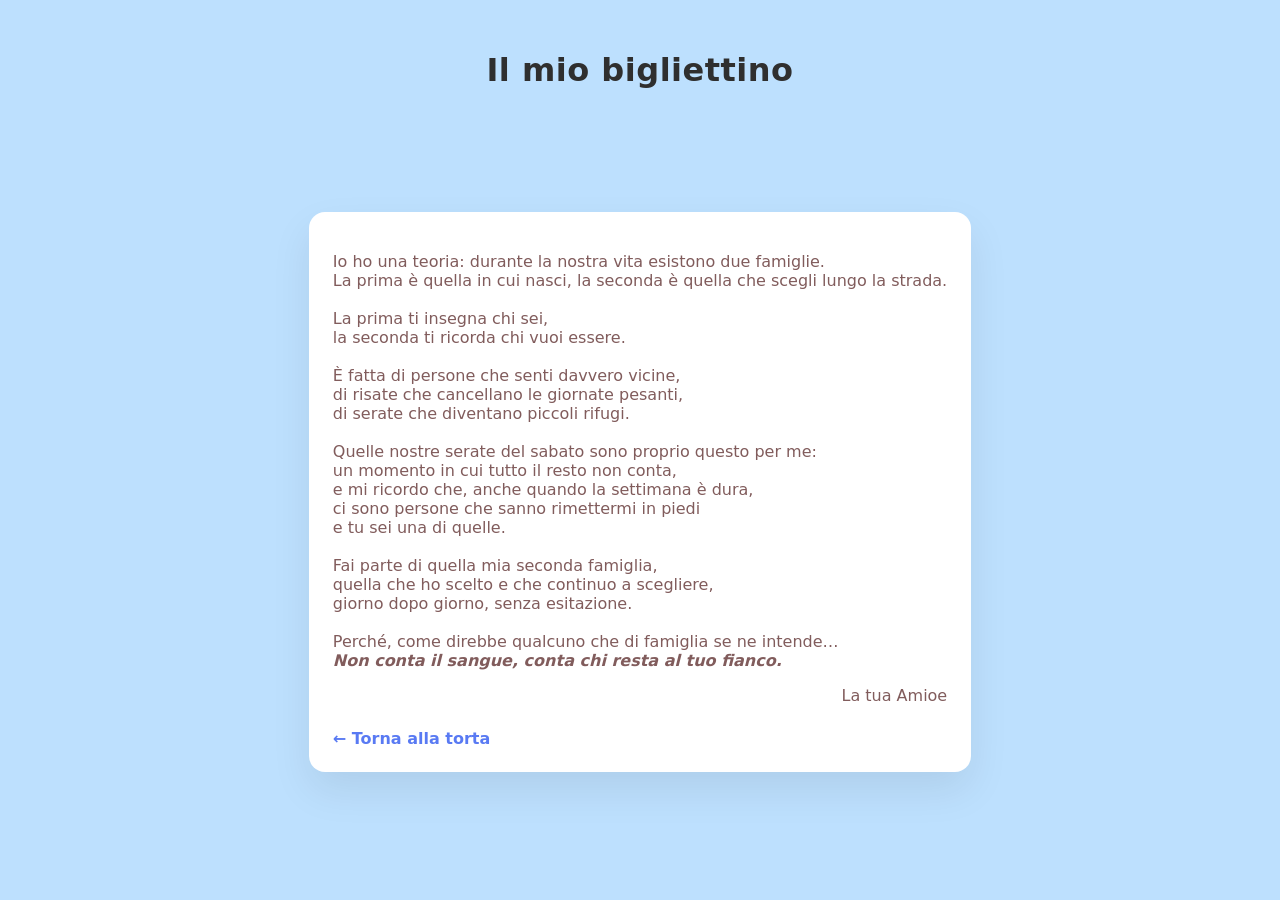
==== bigliettino.html @ de5c7f0b "fatto bigliettino con numero per accedere" ====
<!doctype html>
<html lang="it">
  <head>
    <meta charset="utf-8" />
    <meta name="viewport" content="width=device-width, initial-scale=1" />
    <title>Bigliettino di Buon Compleanno</title>
    <link rel="stylesheet" href="style.css" />
  </head>
  <body>
    <header class="title">
      <h1>Il mio bigliettino</h1>
    </header>

    <main class="panel">
      <section class="card">
        <p>
            Io ho una teoria: durante la nostra vita esistono due famiglie. <br>
            La prima è quella in cui nasci, la seconda è quella che scegli lungo la strada.<br> <br>

            La prima ti insegna chi sei, <br>
            la seconda ti ricorda chi vuoi essere. <br> <br>

            È fatta di persone che senti davvero vicine, <br>
            di risate che cancellano le giornate pesanti, <br>
            di serate che diventano piccoli rifugi. <br> <br>

            Quelle nostre serate del sabato sono proprio questo per me: <br>
            un momento in cui tutto il resto non conta, <br>
            e mi ricordo che, anche quando la settimana è dura, <br>
            ci sono persone che sanno rimettermi in piedi<br>
            e tu sei una di quelle. <br> <br>

            Fai parte di quella mia seconda famiglia, <br>
            quella che ho scelto e che continuo a scegliere, <br>
            giorno dopo giorno, senza esitazione. <br> <br>

            Perché, come direbbe qualcuno che di famiglia se ne intende… <br>
            <em><b>Non conta il sangue, conta chi resta al tuo fianco.</b></em> <br>
        </p>
        <p style="text-align: right;">
            La tua Amioe
        </p>
        <a href="index.html" class="back-link">← Torna alla torta</a>
      </section>
    </main>
  </body>
</html>
---- style.css ----
:root {
  --panel: #bde0fe; /* azzurro pastello */
  --cake-1: #a67e5c;
  --cake-2: #b78f6e;
  --cake-3: #c79a79;
  --icing: #ffffff;
  --plate: #ffffff;
  --shadow: rgba(0, 0, 0, 0.15);
  --text: #815c5c;
  --glow: #ffd45a;
  /* nuova curva bounce */
  --ease-bounce: cubic-bezier(.22, 1, .36, 1);
}

* { box-sizing: border-box; }

html {
  background: var(--panel); /* assicura niente fascia nera fuori dal body */
}

/* Body senza gradient scuro */
body {
  margin: 0;
  font-family: system-ui, -apple-system, "Segoe UI", Roboto, "Helvetica Neue", Arial, "Noto Sans", sans-serif;
  background: var(--panel); /* rimuove la fascia nera in alto */
  color: var(--text);
}

/* Header sullo stesso azzurro */
.title {
  height: 140px;
  display: grid;
  place-items: center;
  background: var(--panel); /* niente fascia scura dietro al titolo */
  color: #2f2f2f;           /* testo leggibile su azzurro */
}
.title h1 {
  margin: 0;
  font-weight: 700;
  letter-spacing: 0.5px;
}

/* Pannello rosa con torta centrata */
.panel {
  min-height: 430px;
  background: var(--panel); /* rimuove il gradient nero in testa */
  display: grid;
  place-items: center;
  padding: 40px 20px;
  position: relative;
  overflow: hidden;
}

/* Torta */
.cake {
  position: relative;
  width: 260px;
  height: 210px;
  opacity: 0;
  transform: translateY(28px) scale(0.98);
  animation: cake-in 800ms ease-out 200ms forwards;
}
@keyframes cake-in {
  to { opacity: 1; transform: translateY(0) scale(1); }
}

/* Piattino */
.plate {
  position: absolute;
  left: 50%;
  bottom: 12px;
  width: 220px;
  height: 8px;
  transform: translateX(-50%);
  background: var(--plate);
  border-radius: 30px;
  box-shadow: 0 6px 0 0 rgba(0,0,0,0.06), 0 12px 18px var(--shadow);
  z-index: 1;
}

/* Strati della torta */
.layer {
  position: absolute;
  left: 50%;
  transform: translateX(-50%);
  width: 200px;
  border-radius: 14px;
  box-shadow: 0 3px 0 rgba(0,0,0,0.06);
  z-index: 2;
}
.layer1 {
  bottom: 36px;
  height: 36px;
  background: linear-gradient(var(--cake-1), #9b7151);
  opacity: 0;
  transform: translateX(-50%) translateY(-340px);
  animation: drop-in-50 650ms var(--ease-bounce) 320ms forwards;
}
.layer2 {
  bottom: 74px;
  height: 32px;
  background: linear-gradient(var(--cake-2), #ad805b);
  opacity: 0;
  transform: translateX(-50%) translateY(-340px);
  animation: drop-in-50 650ms var(--ease-bounce) 450ms forwards;
}
.layer3 {
  bottom: 108px;
  height: 28px;
  background: linear-gradient(var(--cake-3), #bd8b66);
  opacity: 0;
  transform: translateX(-50%) translateY(-340px);
  animation: drop-in-50 650ms var(--ease-bounce) 580ms forwards;
}

/* Glassa e colatine */
.icing {
  position: absolute;
  left: 50%;
  transform: translateX(-50%);
  bottom: 136px;
  width: 208px;
  height: 30px;
  background: var(--icing);
  border-radius: 16px;
  box-shadow: 0 4px 8px rgba(0,0,0,0.06);
  animation: icing-drop 900ms ease-out 600ms forwards;
  clip-path: inset(0 round 16px);
  z-index: 3;
}
@keyframes icing-drop {
  0% { transform: translateX(-50%) translateY(-16px); opacity: 0; }
  100% { transform: translateX(-50%) translateY(0); opacity: 1; }
}

.drip {
  position: absolute;
  bottom: -18px;
  width: 18px;
  height: 0;
  background: var(--icing);
  border-radius: 10px;
  --h: 28px;
  animation: drip 900ms ease-out 800ms forwards;
}
.d1 { left: 26px;  --h: 28px; }
.d2 { left: 96px;  --h: 36px; }
.d3 { left: 154px; --h: 22px; }

@keyframes drip {
  0% { height: 0; }
  60% { height: var(--h); }
  80% { height: calc(var(--h) - 4px); }
  100% { height: var(--h); }
}

/* Candela e fiamma */
.candle {
  position: absolute;
  left: 50%;
  transform: translateX(-50%);
  bottom: 168px;
  width: 12px;
  height: 60px;
  z-index: 4;
}

.wax {
  position: absolute;
  bottom: 0;
  width: 12px;
  height: 56px;
  border-radius: 6px;
  background: repeating-linear-gradient(
    to bottom,
    #fff, #fff 8px,
    #f3f3f3 8px, #f3f3f3 16px
  );
  box-shadow: 0 1px 3px rgba(0,0,0,0.08);
  opacity: 0;
  transform: translateY(10px);
  animation: candle-in 450ms ease-out 600ms forwards;
}
@keyframes candle-in {
  to { opacity: 1; transform: translateY(0); }
}

.flame {
  position: absolute;
  left: 50%;
  bottom: 56px;
  width: 18px;
  height: 26px;
  transform: translateX(-50%);
  transform-origin: center bottom;
  opacity: 0;
  border-radius: 50% 50% 50% 50% / 65% 65% 35% 35%;
  background:
    radial-gradient(closest-side, #ffe9a3 0%, #ffd66b 50%, #ffb43e 70%, rgba(255,182,72,0) 72%);
  filter: drop-shadow(0 0 10px var(--glow)) blur(0.2px);
  animation:
    flame-on 400ms ease-out 1000ms forwards,
    flicker 1000ms ease-in-out 1400ms infinite;
}
.flame::after {
  content: "";
  position: absolute;
  left: 50%;
  top: -32px;
  transform: translateX(-50%);
  width: 90px;
  height: 90px;
  background: radial-gradient(closest-side, rgba(255,212,90,0.35), transparent 70%);
  pointer-events: none;
}
@keyframes flame-on { to { opacity: 1; } }
@keyframes flicker {
  0%   { transform: translateX(-50%) scale(1) translateY(0) rotate(-2deg); }
  25%  { transform: translateX(-50%) scale(1.03) translateY(-1px) rotate(-4deg); }
  50%  { transform: translateX(-50%) scale(0.97) translateY(1px) rotate(2deg); }
  75%  { transform: translateX(-50%) scale(1.05) translateY(-1px) rotate(-1deg); }
  100% { transform: translateX(-50%) scale(1) translateY(0) rotate(0deg); }
}

/* Messaggi */
.wish {
  text-align: center;
  margin-top: 24px;
  user-select: none;
}
.message {
  margin: 0 0 8px;
  font-size: 24px;
  color: #8c6a6a;
  opacity: 0;
  transform: translateY(8px);
  animation: text-in 600ms ease-out 1600ms forwards;
}
.name {
  margin: 0;
  font-style: italic;
  font-size: 18px;
  color: #8c6a6a;
  opacity: 0;
  transform: translateY(8px);
  animation: text-in 600ms ease-out 1900ms forwards;
}
@keyframes text-in {
  to { opacity: 1; transform: translateY(0); }
}

/* FUMO DELLA CANDELA */
.smoke {
  position: absolute;
  left: 50%;
  bottom: 190px;
  width: 1px; height: 1px;
  transform: translateX(-50%);
  pointer-events: none;
}
.smoke span {
  position: absolute;
  left: 50%;
  width: 12px; height: 12px;
  transform: translateX(-50%) translateY(0) scale(.8);
  background: radial-gradient(closest-side, rgba(200,200,200,.25), rgba(200,200,200,0) 70%);
  filter: blur(1.5px);
  animation: smoke 4s ease-out infinite;
  opacity: 0;
}
.smoke span:nth-child(1) { animation-delay: 1800ms; }
.smoke span:nth-child(2) { animation-delay: 2200ms; left: calc(50% - 8px); }
.smoke span:nth-child(3) { animation-delay: 2600ms; left: calc(50% + 6px); }

@keyframes smoke {
  0% { transform: translateX(-50%) translateY(0) scale(.8); opacity: 0; }
  20% { opacity: .5; }
  100% { transform: translateX(-50%) translateY(-60px) scale(1.4); opacity: 0; }
}

/* SCINTILLE ATTORNO ALLA FIAMMA */
.flame::before {
  content: "";
  position: absolute;
  left: 50%; bottom: 36px;
  transform: translateX(-50%);
  width: 2px; height: 2px;
  background: transparent;
  box-shadow:
    -24px -20px 0 1px rgba(255,212,90,.4),
     26px -28px 0 1px rgba(255,212,90,.3),
     -10px -32px 0 1px rgba(255,212,90,.35),
      14px -18px 0 1px rgba(255,212,90,.25);
  animation: sparkle 2.4s ease-in-out 1800ms infinite;
}
@keyframes sparkle {
  0%, 100% { filter: brightness(1); transform: translateX(-50%) scale(1); }
  50% { filter: brightness(1.25); transform: translateX(-50%) scale(1.15); }
}

/* CORIANDOLI - overlay su tutta la pagina, sopra al titolo */
.confetti {
  position: fixed;    /* non più limitato al pannello */
  inset: 0;
  z-index: 999;       /* davanti al titolo */
  pointer-events: none;
  overflow: hidden;
}
.confetti .piece {
  position: absolute;
  top: -10vh;                 /* nasce già fuori dal viewport */
  width: 8px;
  height: 14px;
  border-radius: 2px;
  opacity: 0.95;
  will-change: transform;
  transform: translateY(-35vh); /* default alto; JS lo rende ancora più alto */
  animation-name: confetti-fall;
  animation-timing-function: linear;
  animation-fill-mode: forwards;
}
/* cade oltre il fondo per una caduta più lunga */
@keyframes confetti-fall {
  to { transform: translateY(130vh) rotate(720deg); }
}
@keyframes drop-in {
  0%   { transform: translateY(-320px); opacity: 0; }
  70%  { transform: translateY(10px);  opacity: 1; }
  100% { transform: translateY(0);     opacity: 1; }
}
@keyframes drop-in-50 {
  0%   { transform: translateX(-50%) translateY(-320px); opacity: 0; }
  70%  { transform: translateX(-50%) translateY(10px);   opacity: 1; }
  100% { transform: translateX(-50%) translateY(0);      opacity: 1; }
}

/* Pulsante sotto la torta */
.actions {
  margin-top: 18px;
  display: grid;
  place-items: center;
}
.cta-btn {
  display: inline-flex;
  align-items: center;
  gap: 8px;
  padding: 12px 20px;
  border-radius: 999px;
  background: linear-gradient(180deg, #6c8dff 0%, #597af3 100%);
  color: #ffffff;
  text-decoration: none;
  font-weight: 700;
  letter-spacing: 0.3px;
  box-shadow: 0 10px 22px rgba(0,0,0,0.12);
  opacity: 1; /* niente animazione di ingresso */
  transition: transform 150ms ease, box-shadow 150ms ease, filter 150ms ease;
}
.cta-btn:hover {
  filter: brightness(1.05);
  box-shadow: 0 12px 26px rgba(0,0,0,0.16);
}
.cta-btn:active {
  transform: translateY(1px) scale(0.99);
  box-shadow: 0 8px 18px rgba(0,0,0,0.12);
}
.cta-btn:focus-visible {
  outline: none;
  box-shadow: 0 0 0 3px rgba(105,138,255,0.35), 0 12px 26px rgba(0,0,0,0.16);
}
.cta-btn:hover { background: #597af3; }

/* Stili per la pagina del bigliettino */
.card {
  max-width: 720px;
  margin: 32px auto;
  background: #ffffff;
  border-radius: 16px;
  padding: 24px;
  box-shadow: 0 18px 40px rgba(0,0,0,0.08);
}
.card h2 {
  margin: 0 0 12px;
  color: #2f2f2f;
}
.card .preview {
  margin-top: 12px;
  padding: 16px;
  border-radius: 12px;
  background: #f7fbff;
  color: #5a4b4b;
}
.card textarea {
  width: 100%;
  min-height: 160px;
  padding: 12px 14px;
  border-radius: 12px;
  border: none;
  outline: none;
  resize: vertical;
  font-size: 18px;
  line-height: 1.6;
  font-family: inherit;
  background: #f1f7ff;
}
.back-link {
  display: inline-block;
  margin: 8px 0 0;
  color: #597af3;
  text-decoration: none;
  font-weight: 600;
}

/* Overlay di accesso */
.lock-overlay {
  position: fixed;
  inset: 0;
  z-index: 1000;
  display: grid;
  place-items: center;
  background: rgba(189, 224, 254, 0.95); /* azzurrino traslucido */
}
.lock-card {
  width: 320px;
  max-width: 92vw;
  background: #ffffff;
  border-radius: 16px;
  padding: 20px;
  box-shadow: 0 18px 40px rgba(0,0,0,0.08);
  text-align: center;
}
.lock-card h3 { margin: 0 0 12px; color: #2f2f2f; }
.lock-card input {
  width: 100%;
  padding: 10px 12px;
  font-size: 18px;
  border-radius: 12px;
  border: 1px solid #d0d8ea;
  background: #f1f7ff;
  outline: none;
  margin-bottom: 12px;
}
.gate-msg { margin: 8px 0 0; color: #a55; min-height: 20px; }

/* Riutilizza lo stile del bottone esistente */
.cta-btn { /* già definita in pagina della torta */ }

/* Utility e animazioni */
.hidden { display: none; }
.fade-out { animation: fadeOut 280ms ease forwards; }
@keyframes fadeOut { to { opacity: 0; transform: scale(0.98); } }
.shake { animation: shake 280ms ease; }
@keyframes shake {
  0%, 100% { transform: translateX(0); }
  25% { transform: translateX(-6px); }
  50% { transform: translateX(6px); }
  75% { transform: translateX(-4px); }
}
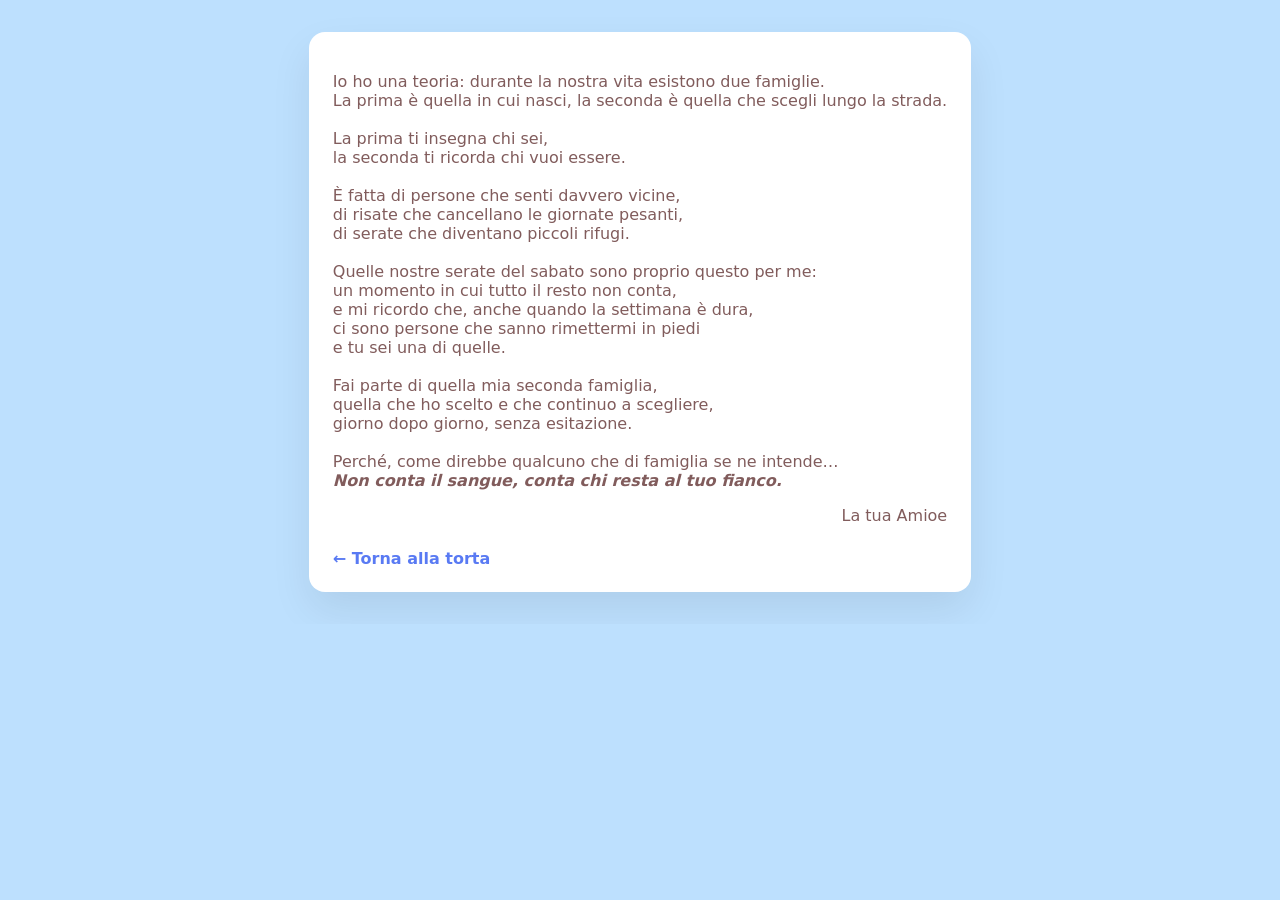
==== commit 732255b8: "Aggiustato lo stile" ====
--- a/bigliettino.html
+++ b/bigliettino.html
@@ -7,9 +7,6 @@
     <link rel="stylesheet" href="style.css" />
   </head>
   <body>
-    <header class="title">
-      <h1>Il mio bigliettino</h1>
-    </header>
 
     <main class="panel">
       <section class="card">
--- a/style.css
+++ b/style.css
@@ -28,7 +28,7 @@
 
 /* Header sullo stesso azzurro */
 .title {
-  height: 140px;
+  height: 100px;
   display: grid;
   place-items: center;
   background: var(--panel); /* niente fascia scura dietro al titolo */
@@ -46,7 +46,6 @@
   background: var(--panel); /* rimuove il gradient nero in testa */
   display: grid;
   place-items: center;
-  padding: 40px 20px;
   position: relative;
   overflow: hidden;
 }
@@ -297,29 +296,27 @@
   0%, 100% { filter: brightness(1); transform: translateX(-50%) scale(1); }
   50% { filter: brightness(1.25); transform: translateX(-50%) scale(1.15); }
 }
-
-/* CORIANDOLI - overlay su tutta la pagina, sopra al titolo */
+/* CORIANDOLI - overlay su tutta la pagina */
 .confetti {
-  position: fixed;    /* non più limitato al pannello */
+  position: fixed;
   inset: 0;
-  z-index: 999;       /* davanti al titolo */
+  z-index: 999;
   pointer-events: none;
   overflow: hidden;
 }
 .confetti .piece {
   position: absolute;
-  top: -10vh;                 /* nasce già fuori dal viewport */
+  top: -10vh;
   width: 8px;
-  height: 14px;
+  height: 14  px;
   border-radius: 2px;
   opacity: 0.95;
   will-change: transform;
-  transform: translateY(-35vh); /* default alto; JS lo rende ancora più alto */
+  transform: translateY(-35vh);
   animation-name: confetti-fall;
   animation-timing-function: linear;
   animation-fill-mode: forwards;
 }
-/* cade oltre il fondo per una caduta più lunga */
 @keyframes confetti-fall {
   to { transform: translateY(130vh) rotate(720deg); }
 }
@@ -341,6 +338,7 @@
   place-items: center;
 }
 .cta-btn {
+  border: none;
   display: inline-flex;
   align-items: center;
   gap: 8px;
@@ -364,6 +362,7 @@
   box-shadow: 0 8px 18px rgba(0,0,0,0.12);
 }
 .cta-btn:focus-visible {
+  /* mantiene solo il focus ring morbido già definito */
   outline: none;
   box-shadow: 0 0 0 3px rgba(105,138,255,0.35), 0 12px 26px rgba(0,0,0,0.16);
 }
@@ -441,9 +440,6 @@
 }
 .gate-msg { margin: 8px 0 0; color: #a55; min-height: 20px; }
 
-/* Riutilizza lo stile del bottone esistente */
-.cta-btn { /* già definita in pagina della torta */ }
-
 /* Utility e animazioni */
 .hidden { display: none; }
 .fade-out { animation: fadeOut 280ms ease forwards; }
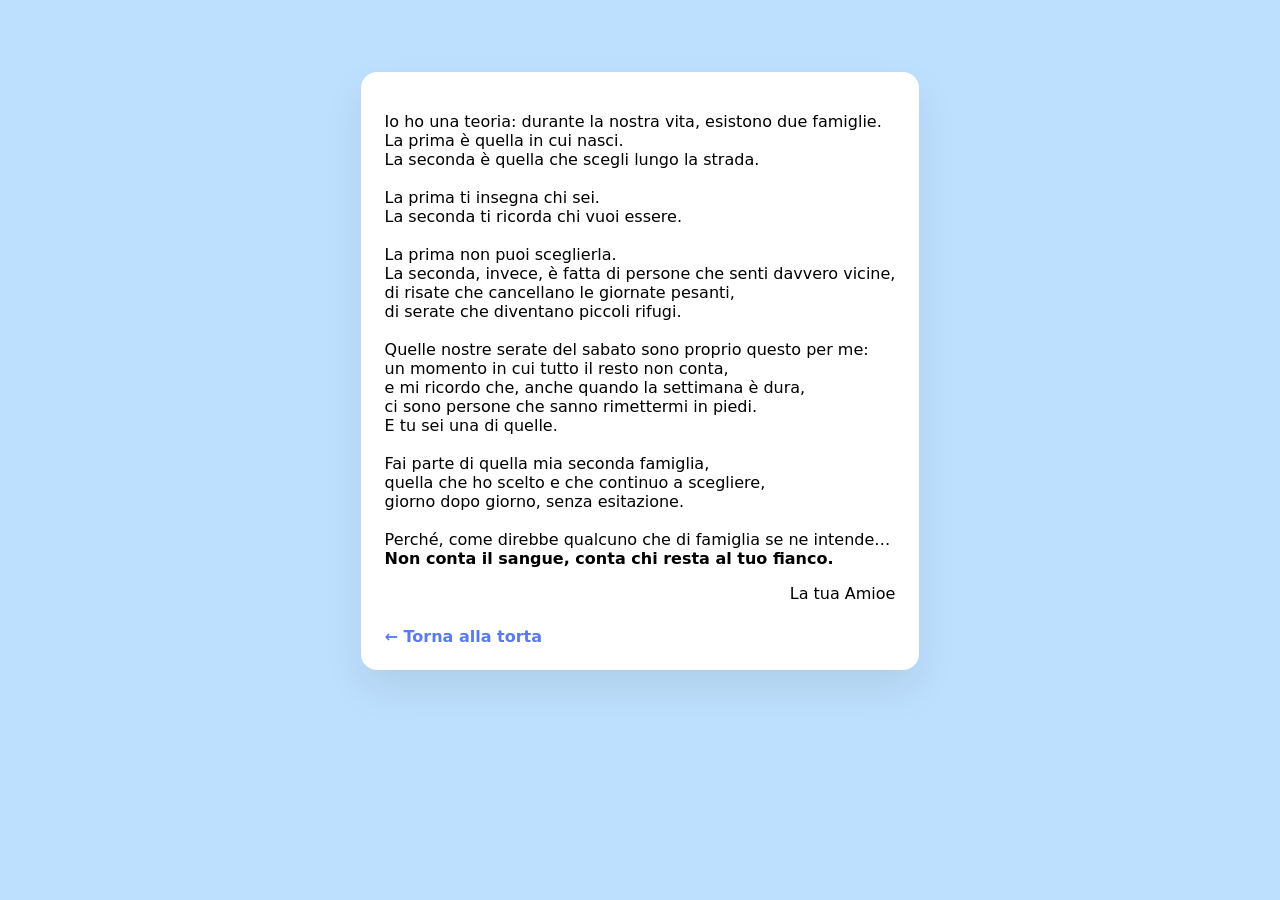
==== commit c20882a9: "messo apposto il bigliettino" ====
--- a/bigliettino.html
+++ b/bigliettino.html
@@ -11,28 +11,30 @@
     <main class="panel">
       <section class="card">
         <p>
-            Io ho una teoria: durante la nostra vita esistono due famiglie. <br>
-            La prima è quella in cui nasci, la seconda è quella che scegli lungo la strada.<br> <br>
+            Io ho una teoria: durante la nostra vita, esistono due famiglie.<br>
+            La prima è quella in cui nasci.<br>
+            La seconda è quella che scegli lungo la strada. <br><br>
 
-            La prima ti insegna chi sei, <br>
-            la seconda ti ricorda chi vuoi essere. <br> <br>
+            La prima ti insegna chi sei. <br>
+            La seconda ti ricorda chi vuoi essere. <br><br>
 
-            È fatta di persone che senti davvero vicine, <br>
+            La prima non puoi sceglierla. <br>
+            La seconda, invece, è fatta di persone che senti davvero vicine, <br>
             di risate che cancellano le giornate pesanti, <br>
-            di serate che diventano piccoli rifugi. <br> <br>
+            di serate che diventano piccoli rifugi. <br><br>
 
             Quelle nostre serate del sabato sono proprio questo per me: <br>
             un momento in cui tutto il resto non conta, <br>
             e mi ricordo che, anche quando la settimana è dura, <br>
-            ci sono persone che sanno rimettermi in piedi<br>
-            e tu sei una di quelle. <br> <br>
+            ci sono persone che sanno rimettermi in piedi. <br>
+            E tu sei una di quelle. <br><br>
 
             Fai parte di quella mia seconda famiglia, <br>
             quella che ho scelto e che continuo a scegliere, <br>
-            giorno dopo giorno, senza esitazione. <br> <br>
+            giorno dopo giorno, senza esitazione. <br><br>
 
             Perché, come direbbe qualcuno che di famiglia se ne intende… <br>
-            <em><b>Non conta il sangue, conta chi resta al tuo fianco.</b></em> <br>
+            <strong>Non conta il sangue, conta chi resta al tuo fianco. <br></strong>
         </p>
         <p style="text-align: right;">
             La tua Amioe
--- a/style.css
+++ b/style.css
@@ -6,7 +6,7 @@
   --icing: #ffffff;
   --plate: #ffffff;
   --shadow: rgba(0, 0, 0, 0.15);
-  --text: #815c5c;
+  --text: #000000;
   --glow: #ffd45a;
   /* nuova curva bounce */
   --ease-bounce: cubic-bezier(.22, 1, .36, 1);
@@ -28,7 +28,7 @@
 
 /* Header sullo stesso azzurro */
 .title {
-  height: 100px;
+  height: 140px;
   display: grid;
   place-items: center;
   background: var(--panel); /* niente fascia scura dietro al titolo */
@@ -41,13 +41,15 @@
 }
 
 /* Pannello rosa con torta centrata */
+/* Pannello (unifica in un SOLO blocco .panel) */
 .panel {
   min-height: 430px;
-  background: var(--panel); /* rimuove il gradient nero in testa */
+  background: var(--panel);
   display: grid;
   place-items: center;
+  padding: 40px 20px;
   position: relative;
-  overflow: hidden;
+  overflow: visible; /* prima era hidden: tagliava la fiamma */
 }
 
 /* Torta */
@@ -58,6 +60,8 @@
   opacity: 0;
   transform: translateY(28px) scale(0.98);
   animation: cake-in 800ms ease-out 200ms forwards;
+  overflow: visible;   /* lascia uscire l’alone della fiamma */
+  isolation: isolate;  /* stacking pulito per z-index e filtri */
 }
 @keyframes cake-in {
   to { opacity: 1; transform: translateY(0) scale(1); }
@@ -188,28 +192,29 @@
   position: absolute;
   left: 50%;
   bottom: 56px;
-  width: 18px;
-  height: 26px;
+  width: 22px;
+  height: 34px;
   transform: translateX(-50%);
   transform-origin: center bottom;
   opacity: 0;
+  z-index: 6;
   border-radius: 50% 50% 50% 50% / 65% 65% 35% 35%;
-  background:
-    radial-gradient(closest-side, #ffe9a3 0%, #ffd66b 50%, #ffb43e 70%, rgba(255,182,72,0) 72%);
-  filter: drop-shadow(0 0 10px var(--glow)) blur(0.2px);
+  background: radial-gradient(closest-side, #fff7b7 0%, #ffd86c 48%, #ffb54b 70%, rgba(255,182,72,0) 76%);
+  box-shadow: 0 0 26px 10px rgba(255,212,90,0.36); /* glow marcato */
+  filter: drop-shadow(0 0 12px var(--glow));
   animation:
     flame-on 400ms ease-out 1000ms forwards,
-    flicker 1000ms ease-in-out 1400ms infinite;
+    flicker 1100ms ease-in-out 1400ms infinite;
 }
 .flame::after {
   content: "";
   position: absolute;
   left: 50%;
-  top: -32px;
-  transform: translateX(-50%);
-  width: 90px;
-  height: 90px;
-  background: radial-gradient(closest-side, rgba(255,212,90,0.35), transparent 70%);
+  top: -28px;     /* più basso: non oltre il bordo */
+  transform: translateX(-50%);
+  width: 120px;
+  height: 120px;
+  background: radial-gradient(closest-side, rgba(255,212,90,0.40), transparent 72%);
   pointer-events: none;
 }
 @keyframes flame-on { to { opacity: 1; } }
@@ -450,4 +455,34 @@
   25% { transform: translateX(-6px); }
   50% { transform: translateX(6px); }
   75% { transform: translateX(-4px); }
-}+}
+
+/* Input del codice (gate) */
+.code-input {
+  width: 260px;
+  max-width: 92vw;
+  padding: 12px 16px;
+  text-align: center;
+  font-size: 20px;
+  letter-spacing: 0.08em;
+  border-radius: 12px;
+  border: 1px solid #cfe0f6;
+  background: #f1f7ff;
+  color: #2f2f2f;
+  outline: none;
+  appearance: none;
+  -webkit-appearance: none;
+  box-shadow: 0 10px 22px rgba(0,0,0,0.06);
+  transition: box-shadow 150ms ease, border-color 150ms ease, background 150ms ease;
+}
+.code-input::placeholder { color: #99a8bf; }
+.code-input:focus-visible {
+  border-color: #7aa3ff;
+  box-shadow: 0 0 0 3px rgba(122,163,255,0.35), 0 10px 22px rgba(0,0,0,0.06);
+  background: #e9f2ff;
+}
+.code-input.error {
+  border-color: #ff8da3;
+  box-shadow: 0 0 0 3px rgba(255,141,163,0.35), 0 10px 22px rgba(0,0,0,0.06);
+  background: #fff0f3;
+}
